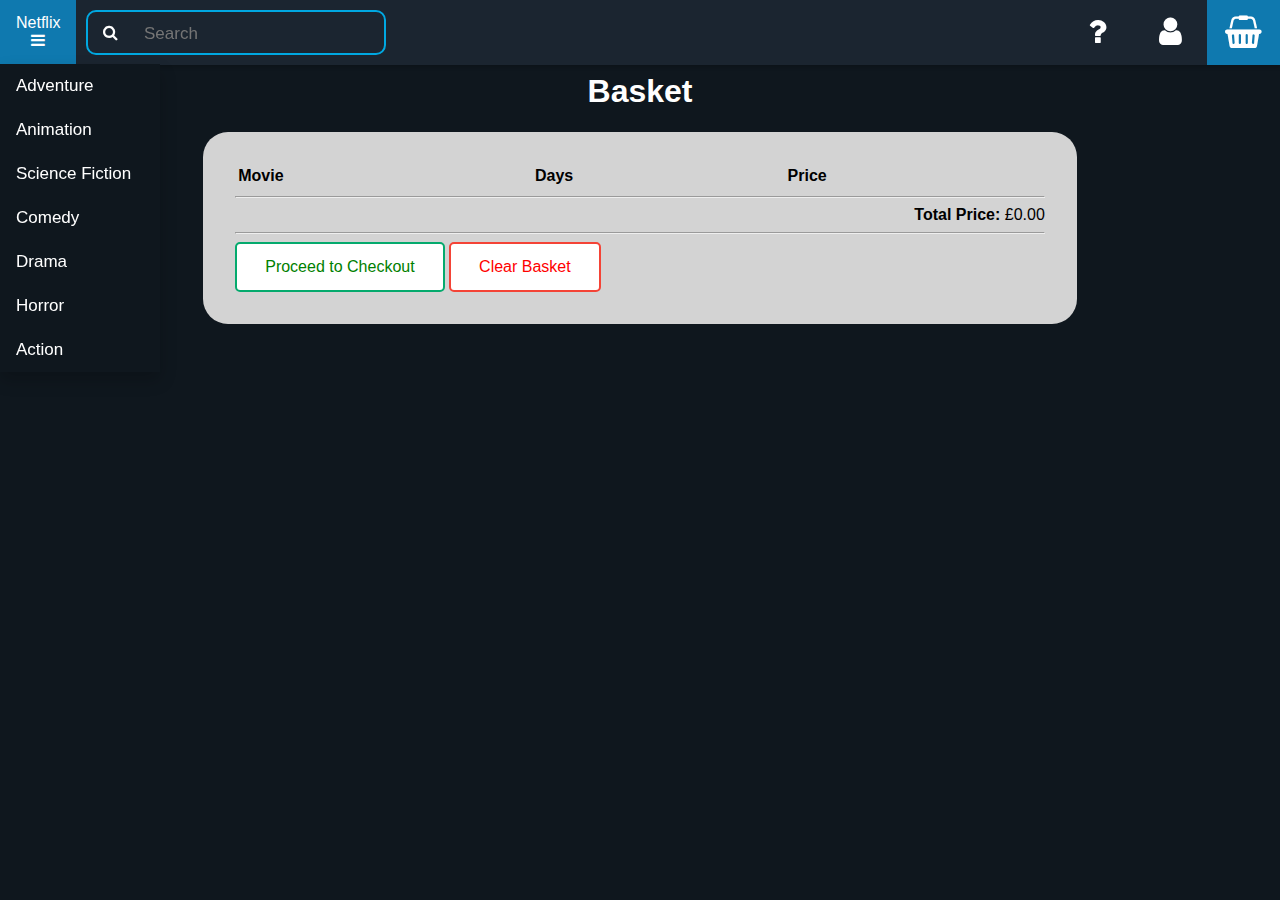
==== basket.html @ c7054701 "header colour" ====
<!DOCTYPE html>
<html class="u-responsive-xl" lang="en-GB">
  <head>
    <meta charset="UTF-8" />
    <meta http-equiv="X-UA-Compatible" content="IE=edge" />
    <meta name="viewport" content="width=device-width, initial-scale=1.0" />
    <title>Movie Rentals</title>
    <link href="/styles/basket.css" rel="stylesheet" />
    <link href="/styles/main.css" rel="stylesheet" />
    <link rel="preconnect" href="https://fonts.googleapis.com" />
    <link rel="preconnect" href="https://fonts.gstatic.com" crossorigin />
    <link
      href="https://fonts.googleapis.com/css2?family=Roboto:ital,wght@0,100;0,300;0,400;0,500;0,700;0,900;1,100;1,300;1,400;1,500;1,700;1,900&display=swap"
      rel="stylesheet"
    />
    <link rel="stylesheet" href="https://cdnjs.cloudflare.com/ajax/libs/font-awesome/4.7.0/css/font-awesome.min.css">
  </head>

  <body>

    <!-- navbar div start -->
    <div class="topnav">
      <nav> 
        <div class="dropdown">
            <button class="dropbtn" onclick="location.href='/shop.html';">
              Netflix
              <div class="hamburger">
                <i class="fa fa-bars"></i>
              </div>
            </button>
            <div class="dropdown-content">
              <a href="#">Adventure</a>
              <a href="#">Animation</a>
              <a href="#">Science Fiction</a>
              <a href="#">Comedy</a>
              <a href="#">Drama</a>
              <a href="#">Horror</a>
              <a href="#">Action</a>
            </div>
          </div>
            <a href="/basket.html" class="basket"><i class="fa fa-fw fa-shopping-basket"></i></a>
            <a href="/login.html" class="user"><i class="fa fa-fw fa-user"></i></a>
            <a href="/help.html" class="help"><i class="fa fa-fw fa-question"></i></a>

            <form class="search-bar" method="post" onsubmit="submitted()" role="search">
              <i class="fa fa-fw fa-search search-icon"></i>
              <input class="search-text text-white" type="text" placeholder="Search">
            </form>
      </nav>
    </div>
    <!-- navbar div end -->

    <div class="invoice">
      <article>
        <br />
        <br />
        <h1 style="text-align: center; color: white;">Basket</h1>
        <div style="background-color: lightgrey; width: 70%; margin: auto; padding: 2em; border-radius: 25px">
          <table style="width: 100%">
            <thead>
              <tr>
                <th class="th1">Movie</th>
                <th class="th2">Days</th>
                <th class="th3">Price</th>
              </tr>
            </thead>
            <tbody id="basket">
            </tbody>
          </table>
          <hr />
          <div style="text-align: right">
            <strong>Total Price:</strong> £<span id="total-price">0.00</span>
          </div>
          <hr />
          <!-- Changed order and added breaks-->
          <button class="btn pay" onclick="CheckBasket()">Proceed to Checkout</button>
          <button class="btn clear" onclick="ClearBasket()">Clear Basket</button>

        </div>
      </article>
    </div>
  </body>

  <script src="./js/movies.js"></script>
  <script src="./js/basket.js"></script>
  <script>
        function CheckBasket()
    {
      if (document.getElementById("total-price").textContent == 0.0){
        alert("Basket is empty!")
      }
      else {
        window.location.href='http://localhost:8080/order.html';
      }
    }
  </script>
</html>
---- styles/basket.css ----
.th1 {
    text-align: left;
    color:black;
  }
  .th2 {
    text-align: left;
    color: black;
  }

  .th3 {
    text-align: left;
    color: black;
  }

  tbody {
    text-align: left;
  }

  .btn {
    border: 2px solid black;
    background-color: white;
    color: black;
    padding: 14px 28px;
    font-size: 16px;
    cursor: pointer;
    border-radius: 5px;
  }

  /* Clear */
  .clear {
    border-color: #f44336;
    color: red;
  }
  
  .clear:hover {
    background-color: #f44336;
    color: white;
  }

  /* Pay */
  .pay {
    border-color: #04AA6D;
    color: green;
  }
  
  .pay:hover {
    background-color: #04AA6D;
    color: white;
  }

  .basket-1 {
    position: absolute;
    width: 1300px;
    padding: 50px;
  }
---- styles/main.css ----
.button {
  -webkit-appearance: button;
  -moz-appearance: button;
  appearance: button;

  text-decoration: none;
  color: initial;
}

.movie {
  display: flex;
  padding: 10px;
}

.add-to-basket {
  width: 100px;
  height: 40px;
}

.no-margin {
  margin: 0;
}

.horizontal-margin {
  margin: 0 0.75em;
}
/*
https://www.quackit.com/html/html_editors/scratchpad/?example=/css/flexbox/tutorial/nested_flex_containers_example_2
*/
* {
  box-sizing: border-box;
  /*font-family: "Roboto", sans-serif; */
  font-family: Arial, Helvetica, sans-serif;

}

html {
  position: absolute;
  min-height: 100%;
  min-width: 100%;

}

body {
  flex-direction: column;
  margin: 0 0 100px;
  background-color: #0f171e;
  padding: 0px;
}
#main {
  display: flex;
  flex: 1;
}
#main > article {
  flex: 1;
}
#main > nav,
#main > aside {
  flex: 0 0 20vw;
  background: rgba(211, 211, 211, 0.282);
}
#main > nav {
  order: -1;
}
header,
article,
aside {
  padding: 1em;
}

/* Add a black background color to the top navigation */
.topnav {
  background-color: #1b2530;
  overflow: hidden;
  box-shadow: 0 2px 4px 0 rgba(0,0,0,.2);
  position: fixed;
  top: 0;
  width: 100%;
  z-index: 1000;
}

/* Style the links inside the navigation bar */
.topnav a {
  float: left;
  display: block;
  color: #f2f2f2;
  text-align: center;
  padding: 14px 16px;
  text-decoration: none;
  font-size: 17px;
}

/* Change the color of links on hover */
.topnav a:hover {
  background-color: #a9a9a941;
}

/* Add a color to the active/current link */
.topnav .active {
  background-color: #0f79af;
  color: white;
}

.active {
  background-color: #0f79af;
  color: white;
}

/* Create a right-aligned (basket) link inside the navigation bar */
.topnav a.basket {
  float: right;
  background-color: #0f79af;
  color: white;
  padding: 14px 16px;
  font-size: 32px;
  border: none;
  outline: none;
}

.topnav a.user {
  float: right;
  color: white;
  font-size: 32px;
  border: none;
  outline: none;
}

.topnav a.help {
  float: right;
  /* background-color: #0f79af; */
  color: white;
  padding: 14px 16px;
  font-size: 32px;
  border: none;
  outline: none;
  position: relative;
}

@media screen and (max-width: 500px) {
  .navbar a {
    float: none;
    display: block;
  }
  .topnav input[type=text] {
    border: 1px solid #ccc;
  }
}

/* Style the search box inside the navigation bar */
.topnav input[type=text] {
  float: right;
  padding: 6px;
  border: none;
  margin-top: 8px;
  margin-right: 16px;
  font-size: 17px;
  color: white;
}

/* The dropdown container */
.dropdown {
  float: left;
  overflow: hidden;
}

/* Dropdown button */
.dropdown .dropbtn {
  font-size: 16px;
  border: none;
  outline: none;
  background-color: #0f79af;
  color: white;
  padding: 14px 16px;
  font-family: inherit; /* Important for vertical align on mobile phones */
  margin: 0; /* Important for vertical align on mobile phones */
  cursor: pointer;
}

/* Dropdown content (hidden by default) */
.dropdown-content {
  display: none;
  position: fixed;
  background-color: #0f171e;
  min-width: 160px;
  box-shadow: 0px 8px 16px 0px rgba(0,0,0,0.2);
  z-index: 1;
}

/* Links inside the dropdown */
.dropdown-content a {
  float: none;
  color: white;
  padding: 12px 16px;
  text-decoration: none;
  display: block;
  text-align: left;
}

/* Add a grey background color to dropdown links on hover */
.dropdown-content a:hover {
  background-color: #ddd;
}

/* Show the dropdown menu on hover */
.dropdown:hover .dropdown-content {
  display: block;
}

/*search bar text */
.search-text {
  flex: 1;
  position: relative;
  border: 0;
  margin: 5px;
  min-width: 0;
  outline: 0;
  background: transparent;
}

/* Search bar whole - new name (originally border-white) changed to search-bar */
.search-bar {
  display: flex;
  position: relative;
  top: 10px;
  left: 10px;
  border-width: 2px;
  border-color: #00a8e1;
  border-radius: 10px !important;
  flex-direction: row;
  border-style: solid;
  position: relative;
  display: flex;
  flex-wrap: nowrap;
  width: 300px;
  height: 45px;
}

/* Search bar icon - was originally search-button */
.search-icon {
  color: #ffffff !important;
  padding: 12px;
  box-sizing: content-box;
  width: 100%;
  height: 20%;
}

.temp-help{
  float: right;
  position: relative;
}

.text-white {
  color: #ffffff;
}

footer {
  position: absolute;
  left: 0px;
  bottom: 0px;
  padding: 3px;
  width: 100%;
  height: 80px;
  background-color: #1b2530;
  color: white;
  text-align: center;
  }

  /* SEARCH BUTTON NOW NO LONGER USED 
  
  .search-button {
  cursor: pointer;
  position: relative;
  flex: 0;
  background: none;
  border: 0;
  padding: 0;
  -webkit-appearance: none;
  -moz-appearance: none;
  appearance: none;
}
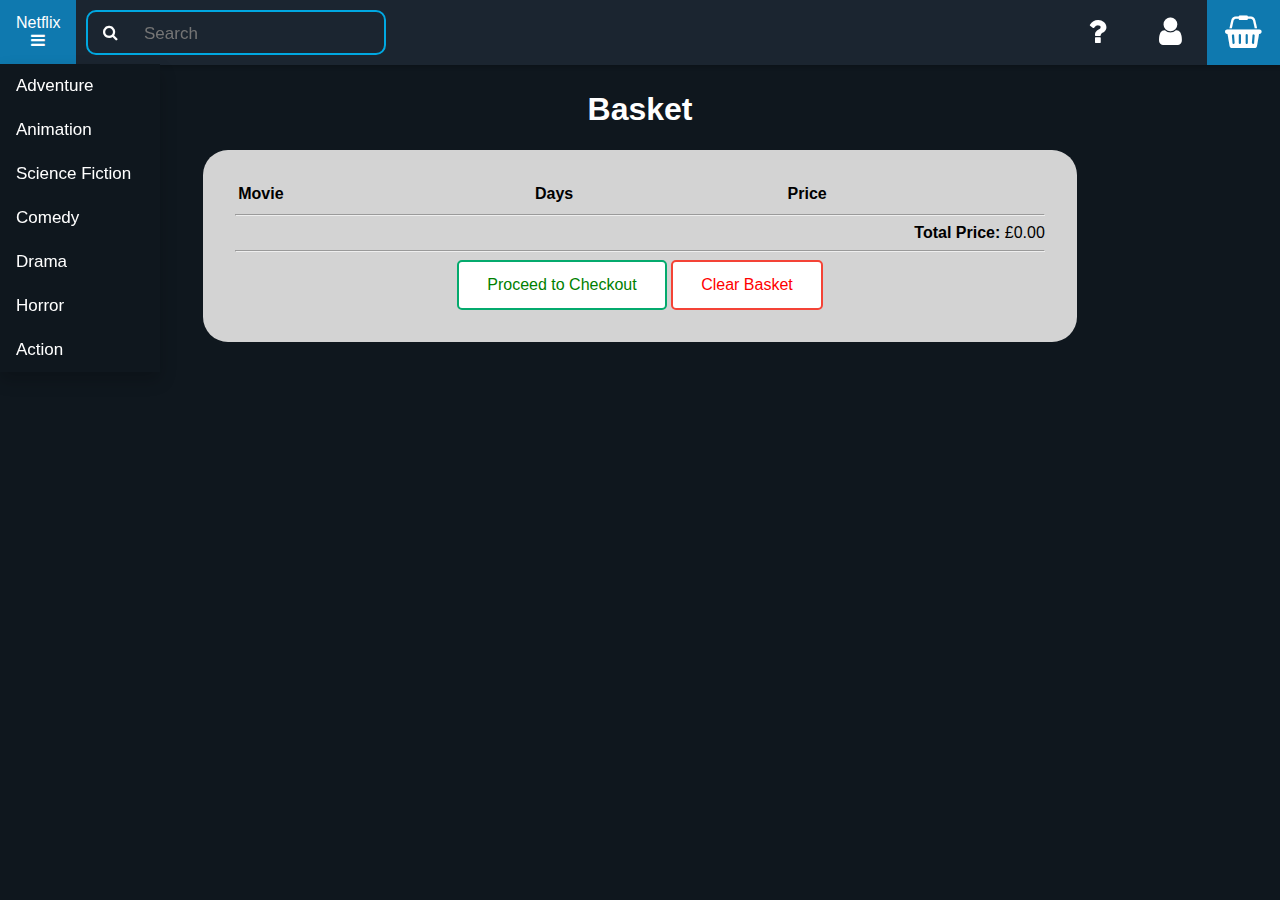
==== commit 40cb48a8: "Merge branches 'main' and 'main' of https://github.com/Kaialogen/HBCS-CW2" ====
--- a/basket.html
+++ b/basket.html
@@ -44,7 +44,7 @@
 
             <form class="search-bar" method="post" onsubmit="submitted()" role="search">
               <i class="fa fa-fw fa-search search-icon"></i>
-              <input class="search-text text-white" type="text" placeholder="Search">
+              <input class="search-text text-white" type="text"  id="query" placeholder="Search">
             </form>
       </nav>
     </div>
@@ -52,8 +52,9 @@
 
     <div class="invoice">
       <article>
-        <br />
-        <br />
+        <br>
+        <br>
+        <br>
         <h1 style="text-align: center; color: white;">Basket</h1>
         <div style="background-color: lightgrey; width: 70%; margin: auto; padding: 2em; border-radius: 25px">
           <table style="width: 100%">
@@ -83,15 +84,21 @@
 
   <script src="./js/movies.js"></script>
   <script src="./js/basket.js"></script>
+  <script src="./js/search.js"></script>
+
   <script>
-        function CheckBasket()
-    {
-      if (document.getElementById("total-price").textContent == 0.0){
-        alert("Basket is empty!")
-      }
-      else {
-        window.location.href='http://localhost:8080/order.html';
-      }
-    }
+
+    function removemovie(movieinput){
+      const basket = JSON.parse(localStorage.getItem("basket") ?? "[]");
+      const save = JSON.parse(localStorage.getItem("save") ?? "[]");
+      const moviename = movieinput.split(".")[0];
+      basket.splice(save.indexOf(moviename), 1);
+      save.splice(save.indexOf(moviename), 1);
+      localStorage.setItem("basket", JSON.stringify(basket));
+      localStorage.setItem("save", JSON.stringify(save));
+      window.location.reload();
+              }
+
+
   </script>
 </html>
--- a/styles/basket.css
+++ b/styles/basket.css
@@ -53,4 +53,8 @@
     position: absolute;
     width: 1300px;
     padding: 50px;
-  }+  }
+
+ .red-text {
+  color: red;
+ }--- a/styles/main.css
+++ b/styles/main.css
@@ -36,7 +36,7 @@
 
 html {
   position: absolute;
-  min-height: 100%;
+  min-height: 80%;
   min-width: 100%;
 
 }
@@ -66,6 +66,7 @@
 article,
 aside {
   padding: 1em;
+  text-align: center;
 }
 
 /* Add a black background color to the top navigation */
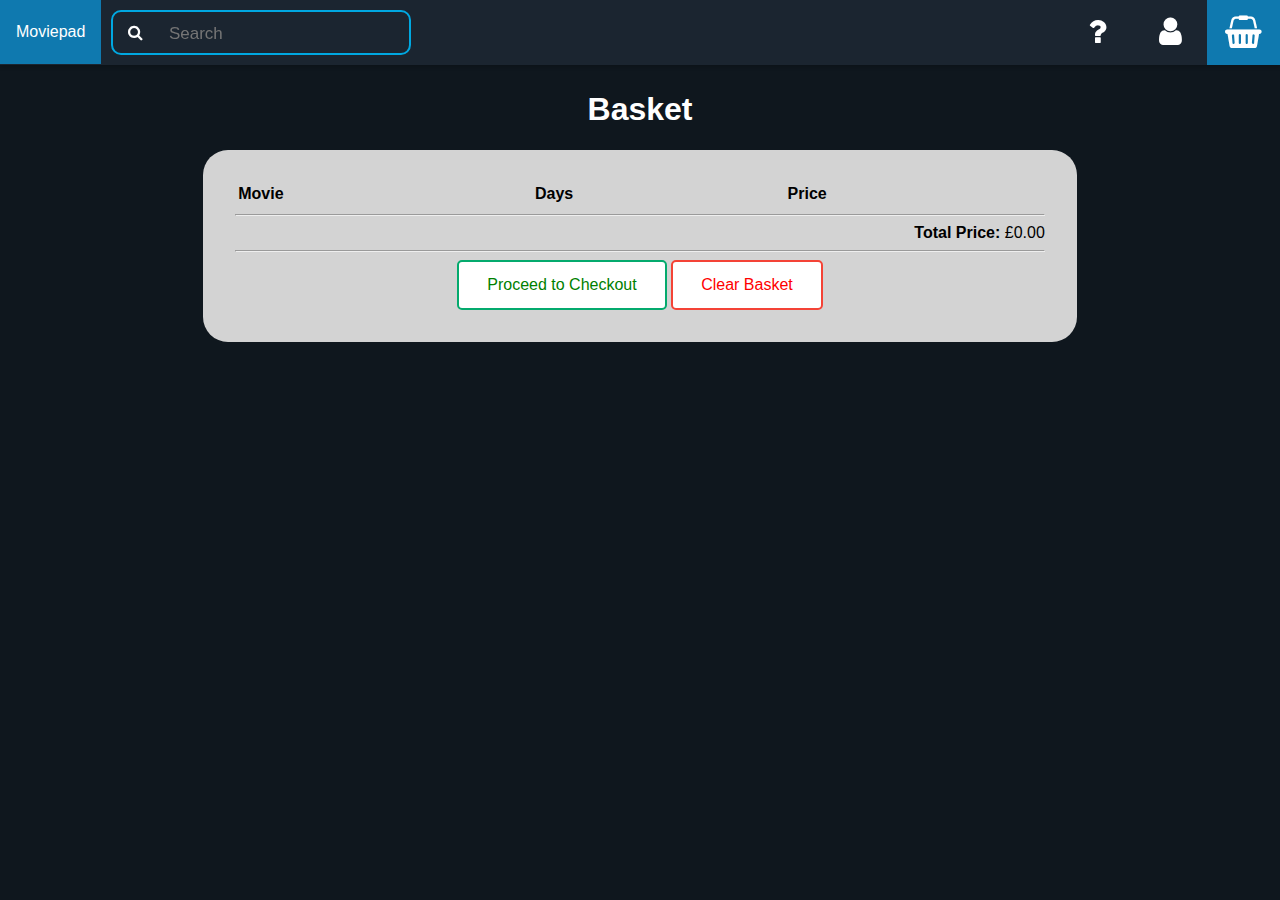
==== commit 821d0e97: "addition of name" ====
--- a/basket.html
+++ b/basket.html
@@ -5,6 +5,7 @@
     <meta http-equiv="X-UA-Compatible" content="IE=edge" />
     <meta name="viewport" content="width=device-width, initial-scale=1.0" />
     <title>Movie Rentals</title>
+    <link rel="icon" type="image/x-icon" href="/images/logo.png">
     <link href="/styles/basket.css" rel="stylesheet" />
     <link href="/styles/main.css" rel="stylesheet" />
     <link rel="preconnect" href="https://fonts.googleapis.com" />
@@ -21,21 +22,23 @@
     <!-- navbar div start -->
     <div class="topnav">
       <nav> 
-        <div class="dropdown">
-            <button class="dropbtn" onclick="location.href='/shop.html';">
-              Netflix
-              <div class="hamburger">
-                <i class="fa fa-bars"></i>
-              </div>
+        <div class="homebtn">
+            <button class="homebtn-btn" onclick="location.href='/shop.html';">
+              Moviepad
             </button>
             <div class="dropdown-content">
-              <a href="#">Adventure</a>
-              <a href="#">Animation</a>
-              <a href="#">Science Fiction</a>
-              <a href="#">Comedy</a>
-              <a href="#">Drama</a>
-              <a href="#">Horror</a>
-              <a href="#">Action</a>
+              <a onclick="adventure()">Adventure</a>
+              <a onclick="animation()">Animation</a>
+              <a onclick="scienceFiction()">Science Fiction</a>
+              <a onclick="comedy()">Comedy</a>
+              <a onclick="drama()">Drama</a>
+              <a onclick="horror()">Horror</a>
+              <a onclick="action()">Action</a>
+              <a onclick="fantasy()">Fantasy</a>
+              <a onclick="crime()">Crime</a>
+              <a onclick="thriller()">Thriller</a>
+              <a onclick="romance()">Romance</a>
+              <a onclick="western()">Western</a>
             </div>
           </div>
             <a href="/basket.html" class="basket"><i class="fa fa-fw fa-shopping-basket"></i></a>
@@ -86,19 +89,164 @@
   <script src="./js/basket.js"></script>
   <script src="./js/search.js"></script>
 
-  <script>
-
-    function removemovie(movieinput){
-      const basket = JSON.parse(localStorage.getItem("basket") ?? "[]");
-      const save = JSON.parse(localStorage.getItem("save") ?? "[]");
-      const moviename = movieinput.split(".")[0];
-      basket.splice(save.indexOf(moviename), 1);
-      save.splice(save.indexOf(moviename), 1);
-      localStorage.setItem("basket", JSON.stringify(basket));
-      localStorage.setItem("save", JSON.stringify(save));
-      window.location.reload();
-              }
-
-
-  </script>
 </html>
+
+<script>
+  function adventure(){
+    document.getElementById('shang-chi').style.display = "inline";
+    document.getElementById('paw-patrol').style.display = "inline";
+    document.getElementById('spider-man-3').style.display = "inline"; 
+    document.getElementById('dont-breathe').style.display = "none";
+    document.getElementById('dark-knight').style.display = "none";
+    document.getElementById('matrix').style.display = "none";
+    document.getElementById('demonic').style.display = "none";
+    document.getElementById('power-dog').style.display = "none";
+    document.getElementById('spider-man-2').style.display = "inline";
+    document.getElementById('wrath-man').style.display = "none";
+
+  }
+
+  function animation(){
+    document.getElementById('shang-chi').style.display = "none";
+    document.getElementById('paw-patrol').style.display = "inline";
+    document.getElementById('spider-man-3').style.display = "none";
+    document.getElementById('dont-breathe').style.display = "none";
+    document.getElementById('dark-knight').style.display = "none";
+    document.getElementById('matrix').style.display = "none";
+    document.getElementById('demonic').style.display = "none";
+    document.getElementById('power-dog').style.display = "none";
+    document.getElementById('spider-man-2').style.display = "none";
+    document.getElementById('wrath-man').style.display = "none";
+  }
+
+  function scienceFiction(){
+    document.getElementById('shang-chi').style.display = "none";
+    document.getElementById('paw-patrol').style.display = "none";
+    document.getElementById('spider-man-3').style.display = "inline";
+    document.getElementById('dont-breathe').style.display = "none";
+    document.getElementById('dark-knight').style.display = "none";
+    document.getElementById('matrix').style.display = "none";1
+    document.getElementById('demonic').style.display = "none";
+    document.getElementById('power-dog').style.display = "none";
+    document.getElementById('spider-man-2').style.display = "none";
+    document.getElementById('wrath-man').style.display = "none";
+  }
+
+  function comedy(){
+    document.getElementById('shang-chi').style.display = "none";
+    document.getElementById('paw-patrol').style.display = "inline";
+    document.getElementById('spider-man-3').style.display = "none";
+    document.getElementById('dont-breathe').style.display = "none";
+    document.getElementById('dark-knight').style.display = "none";
+    document.getElementById('matrix').style.display = "none";
+    document.getElementById('demonic').style.display = "none";
+    document.getElementById('power-dog').style.display = "none";
+    document.getElementById('spider-man-2').style.display = "none";
+    document.getElementById('wrath-man').style.display = "none";
+  }
+
+  function drama(){
+    document.getElementById('shang-chi').style.display = "none";
+    document.getElementById('paw-patrol').style.display = "none";
+    document.getElementById('spider-man-3').style.display = "none";
+    document.getElementById('dont-breathe').style.display = "none";
+    document.getElementById('dark-knight').style.display = "inline";
+    document.getElementById('matrix').style.display = "none";
+    document.getElementById('demonic').style.display = "inline";1
+    document.getElementById('power-dog').style.display = "none";
+    document.getElementById('spider-man-2').style.display = "none";
+    document.getElementById('wrath-man').style.display = "none";
+  }
+
+  function horror(){
+    document.getElementById('shang-chi').style.display = "none";
+    document.getElementById('paw-patrol').style.display = "none";
+    document.getElementById('spider-man-3').style.display = "none";
+    document.getElementById('dont-breathe').style.display = "inline";
+    document.getElementById('dark-knight').style.display = "none";
+    document.getElementById('matrix').style.display = "none";
+    document.getElementById('demonic').style.display = "inline";1
+    document.getElementById('power-dog').style.display = "none";
+    document.getElementById('spider-man-2').style.display = "none";
+    document.getElementById('wrath-man').style.display = "none";
+ }
+
+ function action(){
+  document.getElementById('shang-chi').style.display = "inline";
+    document.getElementById('paw-patrol').style.display = "none";
+    document.getElementById('spider-man-3').style.display = "none";
+    document.getElementById('dont-breathe').style.display = "none";
+    document.getElementById('dark-knight').style.display = "inline";
+    document.getElementById('matrix').style.display = "inline";
+    document.getElementById('demonic').style.display = "none";
+    document.getElementById('power-dog').style.display = "none";
+    document.getElementById('spider-man-2').style.display = "inline";
+    document.getElementById('wrath-man').style.display = "inline";
+
+ }
+
+ function fantasy(){
+  document.getElementById('shang-chi').style.display = "inline";
+    document.getElementById('paw-patrol').style.display = "none";
+    document.getElementById('spider-man-3').style.display = "none";
+    document.getElementById('dont-breathe').style.display = "none";
+    document.getElementById('dark-knight').style.display = "none";
+    document.getElementById('matrix').style.display = "none";
+    document.getElementById('demonic').style.display = "none";
+    document.getElementById('power-dog').style.display = "none";
+    document.getElementById('spider-man-2').style.display = "none";
+    document.getElementById('wrath-man').style.display = "none";
+ }
+
+ function thriller(){
+  document.getElementById('shang-chi').style.display = "none";
+    document.getElementById('paw-patrol').style.display = "none";
+    document.getElementById('spider-man-3').style.display = "none";
+    document.getElementById('dont-breathe').style.display = "inline";
+    document.getElementById('dark-knight').style.display = "none";
+    document.getElementById('matrix').style.display = "none";
+    document.getElementById('demonic').style.display = "none";
+    document.getElementById('power-dog').style.display = "none";
+    document.getElementById('spider-man-2').style.display = "none";
+    document.getElementById('wrath-man').style.display = "inline";1
+ }
+
+ function crime(){
+  document.getElementById('shang-chi').style.display = "none";
+    document.getElementById('paw-patrol').style.display = "none";
+    document.getElementById('spider-man-3').style.display = "none";
+    document.getElementById('dont-breathe').style.display = "none";
+    document.getElementById('dark-knight').style.display = "inline";
+    document.getElementById('matrix').style.display = "none";
+    document.getElementById('demonic').style.display = "none";
+    document.getElementById('power-dog').style.display = "none";
+    document.getElementById('spider-man-2').style.display = "none";
+    document.getElementById('wrath-man').style.display = "inline";
+ }
+
+ function romance(){
+  document.getElementById('shang-chi').style.display = "none";
+    document.getElementById('paw-patrol').style.display = "none";
+    document.getElementById('spider-man-3').style.display = "none";
+    document.getElementById('dont-breathe').style.display = "none";
+    document.getElementById('dark-knight').style.display = "none";
+    document.getElementById('matrix').style.display = "none";
+    document.getElementById('demonic').style.display = "inline";
+    document.getElementById('power-dog').style.display = "none";
+    document.getElementById('spider-man-2').style.display = "none";
+    document.getElementById('wrath-man').style.display = "none";
+ }
+
+ function western(){
+  document.getElementById('shang-chi').style.display = "none";
+    document.getElementById('paw-patrol').style.display = "none";
+    document.getElementById('spider-man-3').style.display = "none";
+    document.getElementById('dont-breathe').style.display = "none";
+    document.getElementById('dark-knight').style.display = "none";
+    document.getElementById('matrix').style.display = "none";
+    document.getElementById('demonic').style.display = "none";
+    document.getElementById('power-dog').style.display = "inline";
+    document.getElementById('spider-man-2').style.display = "none";
+    document.getElementById('wrath-man').style.display = "none";
+ }
+</script>--- a/styles/basket.css
+++ b/styles/basket.css
@@ -55,6 +55,15 @@
     padding: 50px;
   }
 
- .red-text {
+ .red-x {
   color: red;
+  cursor: pointer;
+ }
+
+ .neg {
+  cursor: pointer;
+ }
+
+ .add {
+  cursor: pointer;
  }--- a/styles/main.css
+++ b/styles/main.css
@@ -158,6 +158,25 @@
   color: white;
 }
 
+
+/* this code is the same as .dropdown's css directly below the .homebtn code, just needed to remove the dropdown menu from all pages except shop */
+.homebtn {
+  float: left;
+  overflow: hidden;
+}
+
+.homebtn .homebtn-btn{
+  font-size: 16px;
+  border: none;
+  outline: none;
+  background-color: #0f79af;
+  color: white;
+  padding: 23px 16px;
+  font-family: inherit; /* Important for vertical align on mobile phones */
+  margin: 0; /* Important for vertical align on mobile phones */
+  cursor: pointer;
+}
+
 /* The dropdown container */
 .dropdown {
   float: left;
@@ -191,6 +210,7 @@
 .dropdown-content a {
   float: none;
   color: white;
+  cursor: pointer;
   padding: 12px 16px;
   text-decoration: none;
   display: block;
@@ -199,13 +219,14 @@
 
 /* Add a grey background color to dropdown links on hover */
 .dropdown-content a:hover {
-  background-color: #ddd;
+  background-color: #a9a9a941;
 }
 
 /* Show the dropdown menu on hover */
 .dropdown:hover .dropdown-content {
   display: block;
 }
+
 
 /*search bar text */
 .search-text {
@@ -278,5 +299,4 @@
   -webkit-appearance: none;
   -moz-appearance: none;
   appearance: none;
-}
-
+}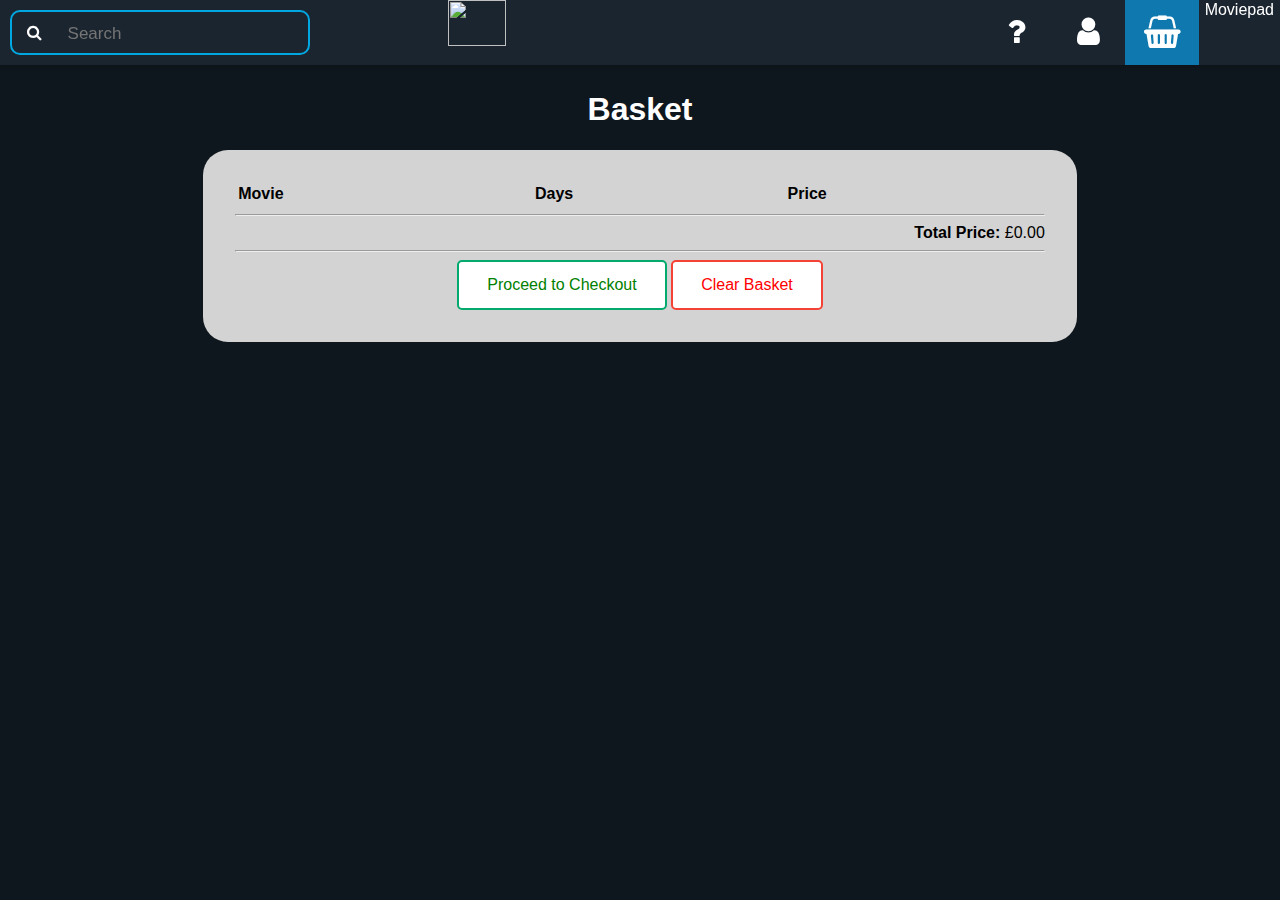
==== commit 1ed3d141: "logo added & few changes to shop nav bar - will fix later" ====
--- a/basket.html
+++ b/basket.html
@@ -44,6 +44,7 @@
             <a href="/basket.html" class="basket"><i class="fa fa-fw fa-shopping-basket"></i></a>
             <a href="/login.html" class="user"><i class="fa fa-fw fa-user"></i></a>
             <a href="/help.html" class="help"><i class="fa fa-fw fa-question"></i></a>
+            <img src="images/logo.png" class="logo" width="58" height="46">
 
             <form class="search-bar" method="post" onsubmit="submitted()" role="search">
               <i class="fa fa-fw fa-search search-icon"></i>
--- a/styles/main.css
+++ b/styles/main.css
@@ -137,6 +137,15 @@
   position: relative;
 }
 
+.logo{
+  display: block;
+  margin-left: auto;
+  margin-right: auto;
+  float: right;
+  right: 37%;
+  position: relative;
+}
+
 @media screen and (max-width: 500px) {
   .navbar a {
     float: none;
@@ -161,17 +170,18 @@
 
 /* this code is the same as .dropdown's css directly below the .homebtn code, just needed to remove the dropdown menu from all pages except shop */
 .homebtn {
-  float: left;
+  float: right;
   overflow: hidden;
+  
 }
 
 .homebtn .homebtn-btn{
   font-size: 16px;
   border: none;
   outline: none;
-  background-color: #0f79af;
-  color: white;
-  padding: 23px 16px;
+  color: white;
+  background-color: transparent;
+  /* padding: 23px 16px; */
   font-family: inherit; /* Important for vertical align on mobile phones */
   margin: 0; /* Important for vertical align on mobile phones */
   cursor: pointer;
@@ -227,7 +237,6 @@
   display: block;
 }
 
-
 /*search bar text */
 .search-text {
   flex: 1;
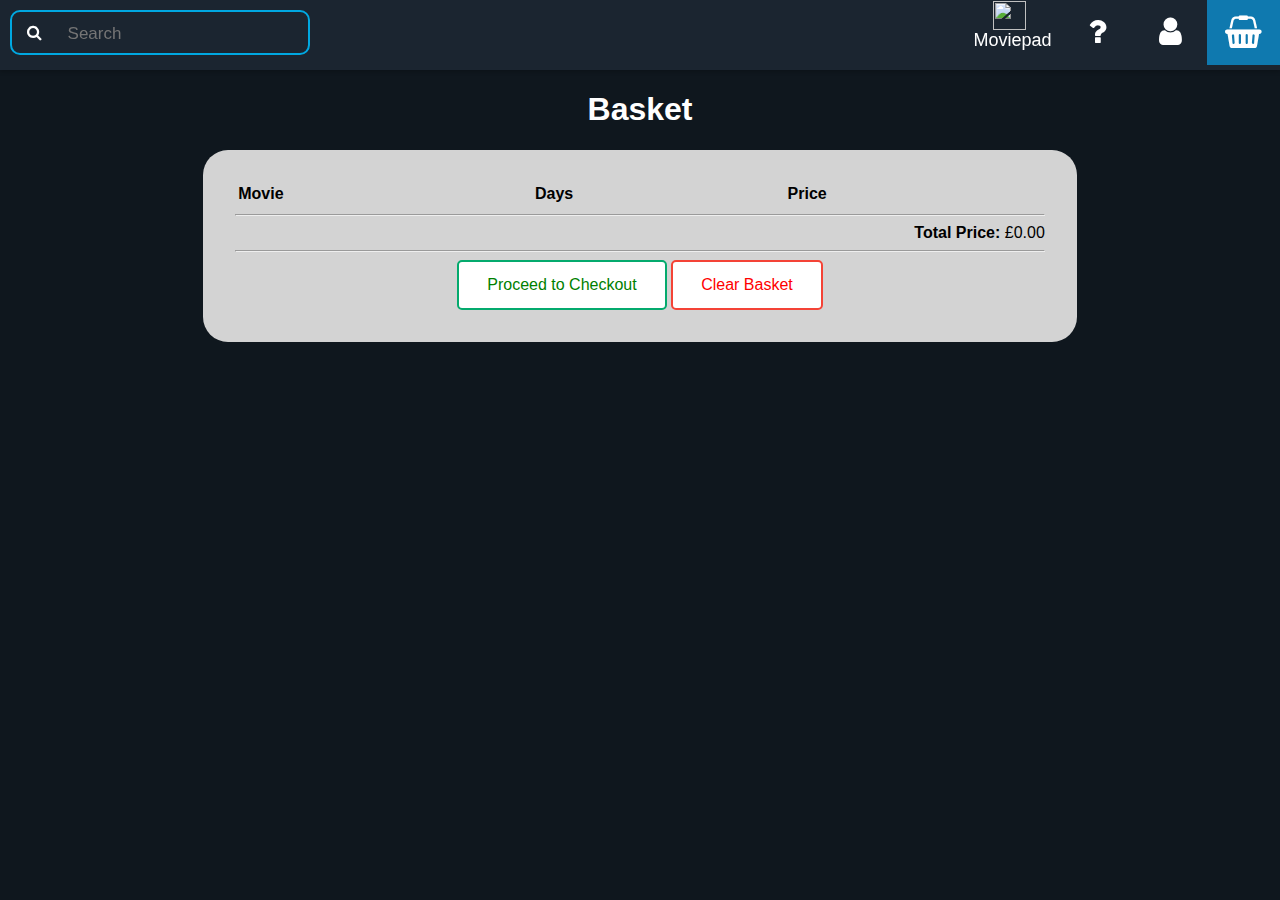
==== commit 94378c22: "links work now lol" ====
--- a/basket.html
+++ b/basket.html
@@ -4,7 +4,7 @@
     <meta charset="UTF-8" />
     <meta http-equiv="X-UA-Compatible" content="IE=edge" />
     <meta name="viewport" content="width=device-width, initial-scale=1.0" />
-    <title>Movie Rentals</title>
+    <title>Moviepad</title>
     <link rel="icon" type="image/x-icon" href="/images/logo.png">
     <link href="/styles/basket.css" rel="stylesheet" />
     <link href="/styles/main.css" rel="stylesheet" />
@@ -22,8 +22,8 @@
     <!-- navbar div start -->
     <div class="topnav">
       <nav> 
-        <div class="homebtn">
-            <button class="homebtn-btn" onclick="location.href='/shop.html';">
+        <!-- <div class="homebtn-2">
+            <button class="homebtn-btn-2" onclick="location.href='/shop.html';">
               Moviepad
             </button>
             <div class="dropdown-content">
@@ -40,11 +40,13 @@
               <a onclick="romance()">Romance</a>
               <a onclick="western()">Western</a>
             </div>
-          </div>
+          </div> -->
             <a href="/basket.html" class="basket"><i class="fa fa-fw fa-shopping-basket"></i></a>
             <a href="/login.html" class="user"><i class="fa fa-fw fa-user"></i></a>
             <a href="/help.html" class="help"><i class="fa fa-fw fa-question"></i></a>
-            <img src="images/logo.png" class="logo" width="58" height="46">
+            <div class="homebtn">
+              <button class="homebtn-btn" onclick="location.href='/shop.html';"><img src="images/logo.png" class="logo" width="33" height="29"><p style="font-size: large; position: relative; right: 3px;">Moviepad</p></button>
+            </div>
 
             <form class="search-bar" method="post" onsubmit="submitted()" role="search">
               <i class="fa fa-fw fa-search search-icon"></i>
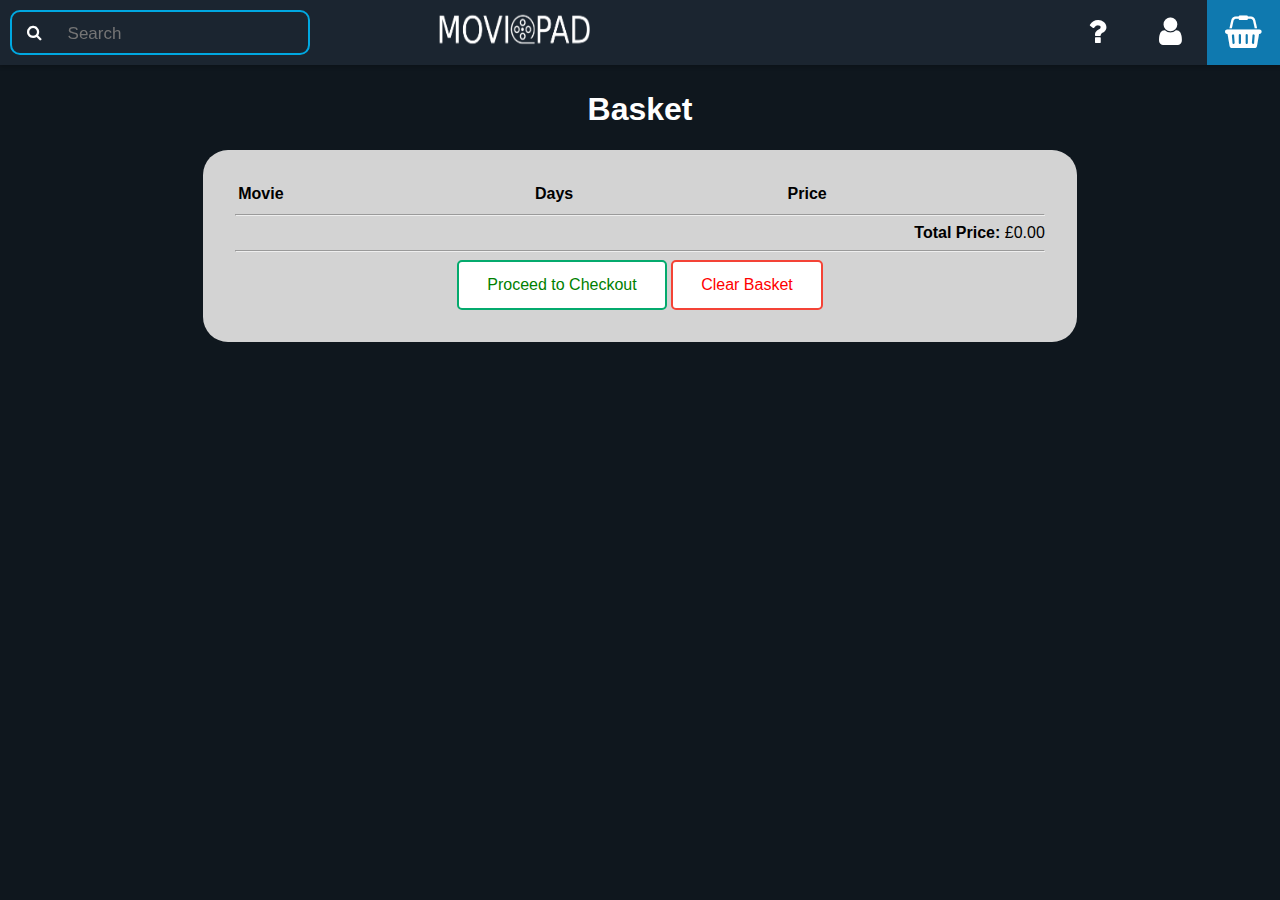
==== commit a44f5b43: "Nav Bar, full logo" ====
--- a/basket.html
+++ b/basket.html
@@ -45,7 +45,7 @@
             <a href="/login.html" class="user"><i class="fa fa-fw fa-user"></i></a>
             <a href="/help.html" class="help"><i class="fa fa-fw fa-question"></i></a>
             <div class="homebtn">
-              <button class="homebtn-btn" onclick="location.href='/shop.html';"><img src="images/logo.png" class="logo" width="33" height="29"><p style="font-size: large; position: relative; right: 3px;">Moviepad</p></button>
+              <button class="homebtn-btn" onclick="location.href='/shop.html';"><img src="images/FullName.png" class="logo" width="164" height="44"></button>
             </div>
 
             <form class="search-bar" method="post" onsubmit="submitted()" role="search">
@@ -92,164 +92,4 @@
   <script src="./js/basket.js"></script>
   <script src="./js/search.js"></script>
 
-</html>
-
-<script>
-  function adventure(){
-    document.getElementById('shang-chi').style.display = "inline";
-    document.getElementById('paw-patrol').style.display = "inline";
-    document.getElementById('spider-man-3').style.display = "inline"; 
-    document.getElementById('dont-breathe').style.display = "none";
-    document.getElementById('dark-knight').style.display = "none";
-    document.getElementById('matrix').style.display = "none";
-    document.getElementById('demonic').style.display = "none";
-    document.getElementById('power-dog').style.display = "none";
-    document.getElementById('spider-man-2').style.display = "inline";
-    document.getElementById('wrath-man').style.display = "none";
-
-  }
-
-  function animation(){
-    document.getElementById('shang-chi').style.display = "none";
-    document.getElementById('paw-patrol').style.display = "inline";
-    document.getElementById('spider-man-3').style.display = "none";
-    document.getElementById('dont-breathe').style.display = "none";
-    document.getElementById('dark-knight').style.display = "none";
-    document.getElementById('matrix').style.display = "none";
-    document.getElementById('demonic').style.display = "none";
-    document.getElementById('power-dog').style.display = "none";
-    document.getElementById('spider-man-2').style.display = "none";
-    document.getElementById('wrath-man').style.display = "none";
-  }
-
-  function scienceFiction(){
-    document.getElementById('shang-chi').style.display = "none";
-    document.getElementById('paw-patrol').style.display = "none";
-    document.getElementById('spider-man-3').style.display = "inline";
-    document.getElementById('dont-breathe').style.display = "none";
-    document.getElementById('dark-knight').style.display = "none";
-    document.getElementById('matrix').style.display = "none";1
-    document.getElementById('demonic').style.display = "none";
-    document.getElementById('power-dog').style.display = "none";
-    document.getElementById('spider-man-2').style.display = "none";
-    document.getElementById('wrath-man').style.display = "none";
-  }
-
-  function comedy(){
-    document.getElementById('shang-chi').style.display = "none";
-    document.getElementById('paw-patrol').style.display = "inline";
-    document.getElementById('spider-man-3').style.display = "none";
-    document.getElementById('dont-breathe').style.display = "none";
-    document.getElementById('dark-knight').style.display = "none";
-    document.getElementById('matrix').style.display = "none";
-    document.getElementById('demonic').style.display = "none";
-    document.getElementById('power-dog').style.display = "none";
-    document.getElementById('spider-man-2').style.display = "none";
-    document.getElementById('wrath-man').style.display = "none";
-  }
-
-  function drama(){
-    document.getElementById('shang-chi').style.display = "none";
-    document.getElementById('paw-patrol').style.display = "none";
-    document.getElementById('spider-man-3').style.display = "none";
-    document.getElementById('dont-breathe').style.display = "none";
-    document.getElementById('dark-knight').style.display = "inline";
-    document.getElementById('matrix').style.display = "none";
-    document.getElementById('demonic').style.display = "inline";1
-    document.getElementById('power-dog').style.display = "none";
-    document.getElementById('spider-man-2').style.display = "none";
-    document.getElementById('wrath-man').style.display = "none";
-  }
-
-  function horror(){
-    document.getElementById('shang-chi').style.display = "none";
-    document.getElementById('paw-patrol').style.display = "none";
-    document.getElementById('spider-man-3').style.display = "none";
-    document.getElementById('dont-breathe').style.display = "inline";
-    document.getElementById('dark-knight').style.display = "none";
-    document.getElementById('matrix').style.display = "none";
-    document.getElementById('demonic').style.display = "inline";1
-    document.getElementById('power-dog').style.display = "none";
-    document.getElementById('spider-man-2').style.display = "none";
-    document.getElementById('wrath-man').style.display = "none";
- }
-
- function action(){
-  document.getElementById('shang-chi').style.display = "inline";
-    document.getElementById('paw-patrol').style.display = "none";
-    document.getElementById('spider-man-3').style.display = "none";
-    document.getElementById('dont-breathe').style.display = "none";
-    document.getElementById('dark-knight').style.display = "inline";
-    document.getElementById('matrix').style.display = "inline";
-    document.getElementById('demonic').style.display = "none";
-    document.getElementById('power-dog').style.display = "none";
-    document.getElementById('spider-man-2').style.display = "inline";
-    document.getElementById('wrath-man').style.display = "inline";
-
- }
-
- function fantasy(){
-  document.getElementById('shang-chi').style.display = "inline";
-    document.getElementById('paw-patrol').style.display = "none";
-    document.getElementById('spider-man-3').style.display = "none";
-    document.getElementById('dont-breathe').style.display = "none";
-    document.getElementById('dark-knight').style.display = "none";
-    document.getElementById('matrix').style.display = "none";
-    document.getElementById('demonic').style.display = "none";
-    document.getElementById('power-dog').style.display = "none";
-    document.getElementById('spider-man-2').style.display = "none";
-    document.getElementById('wrath-man').style.display = "none";
- }
-
- function thriller(){
-  document.getElementById('shang-chi').style.display = "none";
-    document.getElementById('paw-patrol').style.display = "none";
-    document.getElementById('spider-man-3').style.display = "none";
-    document.getElementById('dont-breathe').style.display = "inline";
-    document.getElementById('dark-knight').style.display = "none";
-    document.getElementById('matrix').style.display = "none";
-    document.getElementById('demonic').style.display = "none";
-    document.getElementById('power-dog').style.display = "none";
-    document.getElementById('spider-man-2').style.display = "none";
-    document.getElementById('wrath-man').style.display = "inline";1
- }
-
- function crime(){
-  document.getElementById('shang-chi').style.display = "none";
-    document.getElementById('paw-patrol').style.display = "none";
-    document.getElementById('spider-man-3').style.display = "none";
-    document.getElementById('dont-breathe').style.display = "none";
-    document.getElementById('dark-knight').style.display = "inline";
-    document.getElementById('matrix').style.display = "none";
-    document.getElementById('demonic').style.display = "none";
-    document.getElementById('power-dog').style.display = "none";
-    document.getElementById('spider-man-2').style.display = "none";
-    document.getElementById('wrath-man').style.display = "inline";
- }
-
- function romance(){
-  document.getElementById('shang-chi').style.display = "none";
-    document.getElementById('paw-patrol').style.display = "none";
-    document.getElementById('spider-man-3').style.display = "none";
-    document.getElementById('dont-breathe').style.display = "none";
-    document.getElementById('dark-knight').style.display = "none";
-    document.getElementById('matrix').style.display = "none";
-    document.getElementById('demonic').style.display = "inline";
-    document.getElementById('power-dog').style.display = "none";
-    document.getElementById('spider-man-2').style.display = "none";
-    document.getElementById('wrath-man').style.display = "none";
- }
-
- function western(){
-  document.getElementById('shang-chi').style.display = "none";
-    document.getElementById('paw-patrol').style.display = "none";
-    document.getElementById('spider-man-3').style.display = "none";
-    document.getElementById('dont-breathe').style.display = "none";
-    document.getElementById('dark-knight').style.display = "none";
-    document.getElementById('matrix').style.display = "none";
-    document.getElementById('demonic').style.display = "none";
-    document.getElementById('power-dog').style.display = "inline";
-    document.getElementById('spider-man-2').style.display = "none";
-    document.getElementById('wrath-man').style.display = "none";
- }
-</script>+</html>--- a/styles/main.css
+++ b/styles/main.css
@@ -139,11 +139,7 @@
 
 .logo{
   display: block;
-  margin-left: auto;
-  margin-right: auto;
-  float: right;
-  right: 37%;
-  position: relative;
+  margin: auto;
 }
 
 @media screen and (max-width: 500px) {
@@ -168,11 +164,13 @@
 }
 
 
-/* this code is the same as .dropdown's css directly below the .homebtn code, just needed to remove the dropdown menu from all pages except shop */
+/* this code is the same as .dropdown's css directly below the .homebtn code*/
 .homebtn {
   float: right;
   overflow: hidden;
-  
+  position: relative;
+  right: 36%;
+  top: 7px;
 }
 
 .homebtn .homebtn-btn{
@@ -182,25 +180,6 @@
   color: white;
   background-color: transparent;
   /* padding: 23px 16px; */
-  font-family: inherit; /* Important for vertical align on mobile phones */
-  margin: 0; /* Important for vertical align on mobile phones */
-  cursor: pointer;
-}
-
-/* The dropdown container */
-.dropdown {
-  float: left;
-  overflow: hidden;
-}
-
-/* Dropdown button */
-.dropdown .dropbtn {
-  font-size: 16px;
-  border: none;
-  outline: none;
-  background-color: #0f79af;
-  color: white;
-  padding: 14px 16px;
   font-family: inherit; /* Important for vertical align on mobile phones */
   margin: 0; /* Important for vertical align on mobile phones */
   cursor: pointer;
@@ -308,4 +287,23 @@
   -webkit-appearance: none;
   -moz-appearance: none;
   appearance: none;
+}
+
+/* The dropdown container */
+.dropdown {
+  float: left;
+  overflow: hidden;
+}
+
+/* Dropdown button */
+.dropdown .dropbtn {
+  font-size: 32px;
+  border: none;
+  outline: none;
+  background-color: #0f79af;
+  color: white;
+  padding: 14px 16px;
+  font-family: inherit; /* Important for vertical align on mobile phones */
+  margin: 0; /* Important for vertical align on mobile phones */
+  cursor: pointer;
 }